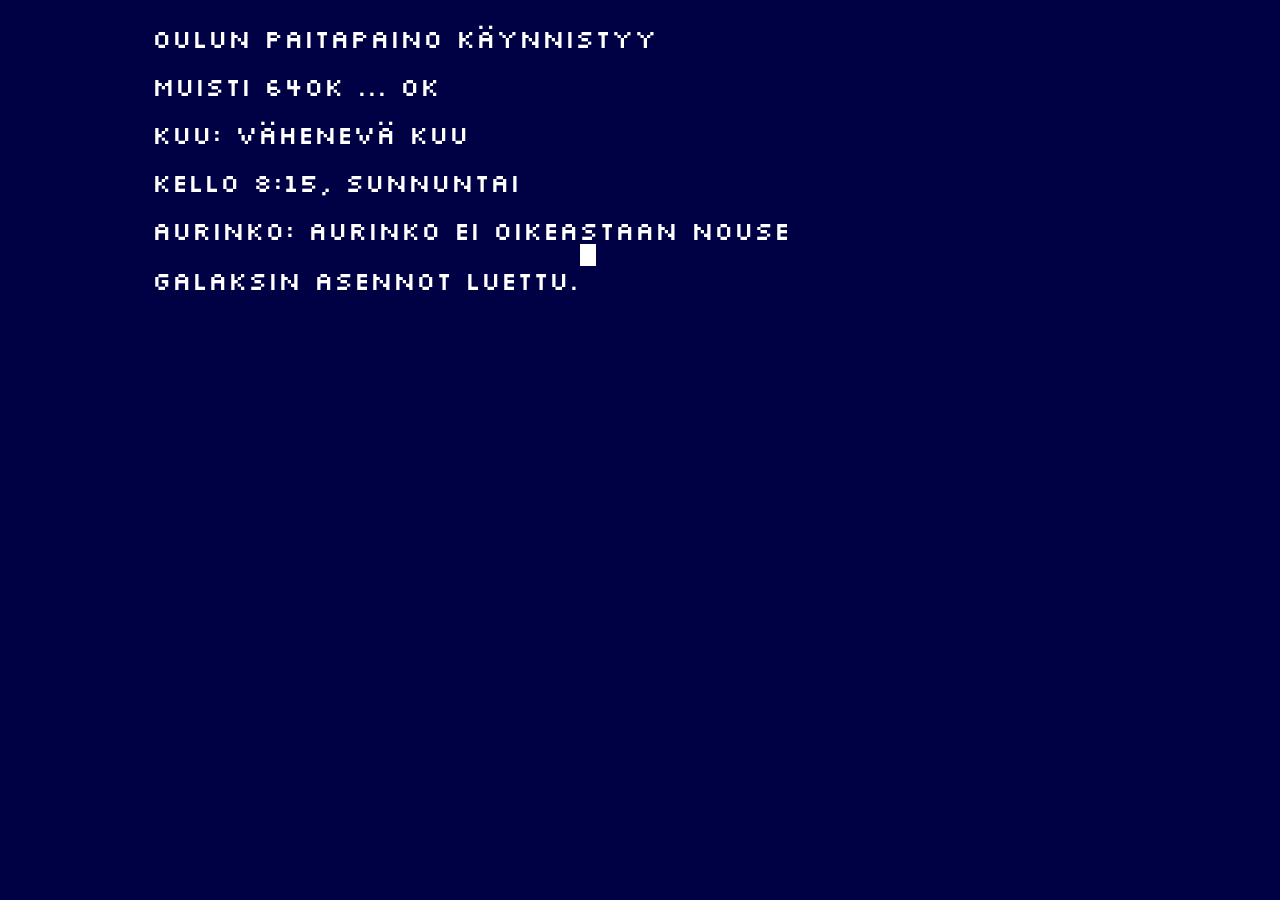
==== index.html @ e2deefb8 "initial" ====
<!doctype html>
<html lang="fi">
<head>
<meta charset="utf-8">
<meta name="viewport" content="width=device-width, initial-scale=1, viewport-fit=cover">
<script>document.documentElement.className += ' js game';</script>
<title>oulunpaitapaino.fi - Painopalvelua jo vuodesta 1992</title>
<meta name="description" content="Oulun Paitapaino painaa t-paitoihin, lippalakkeihin ja muihin tekstiileihin Pikisaaressa. Painopalvelua jo vuodesta 1992. Tule käymään, soita tai jätä lappu oveen.">
<meta name="keywords" content="oulun paitapaino tekstiilipaino t-paita">
<link rel="canonical" href="https://oulunpaitapaino.fi/">
<meta name="geo.position" content="65.0190053;25.4528008">
<meta name="geo.placename" content="Oulu">
<meta name="icbm" content="65.0190053,25.4528008">
<meta property="og:title" content="oulunpaitapaino.fi - Painopalvelua jo vuodesta 1992">
<meta property="og:description" content="On synkkä ja myrskyinen yö. Edessäsi on vanha teollisuusalue ja lukittu ovi. Mitä haluat tehdä?">
<meta property="og:type" content="website">
<meta property="og:locale" content="fi_FI">
<meta property="og:url" content="https://oulunpaitapaino.fi/">
<meta property="og:image" content="https://oulunpaitapaino.fi/assets/img/og.jpg">
<meta property="og:image:width" content="1200">
<meta property="og:image:height" content="630">
<meta name="twitter:card" content="summary_large_image">
<meta name="theme-color" content="#0000ff">
<link rel="icon" type="image/png" sizes="16x16" href="assets/img/icon-16x16.png">
<link rel="icon" type="image/png" sizes="32x32" href="assets/img/icon-32x32.png">
<link rel="icon" type="image/png" sizes="96x96" href="assets/img/icon-96x96.png">
<link rel="apple-touch-icon" sizes="152x152" href="assets/img/icon-152x152.png">
<link rel="preload" href="assets/fonts/silkscreen-latin.woff2" as="font" type="font/woff2" crossorigin>
<link rel="stylesheet" href="css/style.css">
<!-- The palette depends on the conditions (moon, light, opening hours...), so these three small scripts run in the head
     and set <html data-paletti> before the first paint. Everything else loads at the end of the body. -->
<script src="js/config.js"></script>
<script src="js/facts.js"></script>
<script src="js/galaksi.js"></script>
<script>try { document.documentElement.setAttribute('data-paletti', Paita.galaksi.paletteNow()); } catch (e) { /* default palette */ }</script>
<!-- PHONE: remove the "telephone" line below if showPhone is false -->
<script type="application/ld+json">
{
  "@context": "https://schema.org",
  "@type": "LocalBusiness",
  "name": "Oulun Paitapaino",
  "url": "https://oulunpaitapaino.fi/",
  "foundingDate": "1992",
  "email": "info@oulunpaitapaino.fi",
  "telephone": "+3584578348307",
  "description": "Painopalvelua jo vuodesta 1992.",
  "image": "https://oulunpaitapaino.fi/assets/img/og.jpg",
  "address": {
    "@type": "PostalAddress",
    "streetAddress": "Pikisaarentie 15",
    "postalCode": "90100",
    "addressLocality": "Oulu",
    "addressCountry": "FI"
  },
  "geo": { "@type": "GeoCoordinates", "latitude": 65.0190053, "longitude": 25.4528008 },
  "openingHoursSpecification": [{
    "@type": "OpeningHoursSpecification",
    "dayOfWeek": ["Tuesday", "Wednesday", "Thursday", "Friday"],
    "opens": "12:00",
    "closes": "18:00"
  }]
}
</script>
</head>
<body>
<!-- recolours the ASCII figure (blue picture) to the active palette; the engine fills in the matrix -->
<svg width="0" height="0" style="position:absolute" aria-hidden="true" focusable="false"><filter id="figf" color-interpolation-filters="sRGB"><feColorMatrix id="figm" type="matrix" values="1 0 0 0 0  0 1 0 0 0  0 0 1 0 0  0 0 0 1 0"/></filter></svg>
<a class="skip" href="#sisalto">Siirry sisältöön</a>

<div id="app">
  <canvas id="fx" aria-hidden="true"></canvas>

  <header class="top">
    <div class="wrap">
      <h1 class="logo"><img src="assets/img/logo.png" width="1024" height="61" alt="Oulun Paitapaino"></h1>
    </div>
  </header>

  <main id="sisalto" tabindex="-1">
    <div class="wrap" id="stage">
      <h2 id="otsikko" tabindex="-1"></h2>
      <div id="beat" class="beat" aria-live="polite"></div>
      <div id="aside" class="aside" hidden></div>
      <noscript>
        <!-- Static version for visitors without JavaScript. The adventure itself lives in tarina.txt. -->
        <h2>Oulun Paitapaino</h2>
        <p>Olet saapunut vanhalle teollisuusalueelle Pikisaareen. Ovi on lukossa ja ikkunassa palaa valo. Sisällä joku, tai jokin, painaa t-paitoja. Tämä sivu vaatii JavaScriptin seikkailuun, mutta asiat löytyvät tästä.</p>
        <p>Oulun Paitapaino painaa t-paitoihin, lippalakkeihin ja muihin tekstiileihin. Painopalvelua jo vuodesta 1992.</p>
        <p>Pikisaarentie 15<br>90100 Oulu</p>
        <p>Tiistaista perjantaihin kello 12:00 - 18:00.</p>
        <p><a href="mailto:info@oulunpaitapaino.fi">info@oulunpaitapaino.fi</a></p>
        <!-- PHONE: remove if showPhone is false -->
        <p><a href="tel:+3584578348307">045 7834 8307</a></p>
        <p><a href="tylsa.html">En jaksa pelata</a></p>
      </noscript>
    </div>
  </main>

  <footer class="foot">
    <p id="ovnote" class="ovnote wrap" hidden><a href="galaksi.html"></a></p>
    <div class="wrap footrow">
      <button type="button" id="prev" class="prev" aria-label="Edellinen ruutu" style="visibility:hidden"><span aria-hidden="true">&lt;</span></button>
      <ul class="footlinks">
        <li><a id="foot-tylsa" href="tylsa.html">En jaksa pelata</a></li>
        <li><a id="foot-tietosuoja" href="tietosuoja.html">Tietosuoja</a></li>
        <li><a id="foot-galaksi" class="gal" href="galaksi.html" aria-label="Galaksin asennot" title="Galaksin asennot">*</a></li>
      </ul>
    </div>
  </footer>

  <div id="boot" hidden aria-hidden="true"></div>
</div>

<!-- The note form lives here while it is not on screen (the engine moves it into the text area) -->
<div id="formhold" hidden>
  <form id="lappu-form" class="note-form" action="api/laheta.php" method="post" novalidate>
    <div class="field" data-q="nimi"><label for="f-nimi">Nimi</label><input id="f-nimi" name="nimi" type="text" placeholder="Nimi" autocomplete="name" required maxlength="100"></div>
    <div class="field" data-q="klaani"><label for="f-klaani">Klaani (valinnainen)</label><input id="f-klaani" name="klaani" type="text" placeholder="Klaani" autocomplete="off" maxlength="100"></div>
    <div class="field" data-q="yhteys"><label for="f-yhteys">Sähkeosoite tai puhelin</label><input id="f-yhteys" name="yhteys" type="text" placeholder="Sähkeosoite tai puhelin" autocomplete="off" required maxlength="150"></div>
    <div class="field" data-q="viesti"><label for="f-viesti">Viesti</label><textarea id="f-viesti" name="viesti" placeholder="Viesti" required maxlength="5000" rows="3"></textarea></div>
    <div class="hp" aria-hidden="true"><label for="f-www">Älä täytä tätä</label><input id="f-www" name="www" type="text" tabindex="-1" autocomplete="off"></div>
    <input type="hidden" name="kesto" value="">
    <button type="button" id="ask-next" class="btn">JATKA</button>
    <button type="submit" id="ask-send" class="btn" hidden>JÄTÄ VIESTI</button>
    <button type="button" id="ask-cancel" class="skipq">Ei sittenkään</button>
    <p class="formstatus" role="status" aria-live="polite" hidden></p>
    <p class="privacy"><a id="privacy-link" href="tietosuoja.html">Tietosuoja: minne lappu menee</a></p>
  </form>
</div>

<script src="js/tarina.js"></script>
<script src="js/fx.js"></script>
<script src="js/game.js"></script>
</body>
</html>
---- css/style.css ----
/* Oulun Paitapaino - same look as the original: blue, white Silkscreen, yellow headings, cyan links. */
@font-face {
  font-family: 'Silkscreen';
  font-style: normal;
  font-weight: 400;
  font-display: swap;
  src: url(../assets/fonts/silkscreen-latin-ext.woff2) format('woff2');
  unicode-range: U+0100-02BA, U+02BD-02C5, U+02C7-02CC, U+02CE-02D7, U+02DD-02FF, U+0304, U+0308, U+0329, U+1D00-1DBF, U+1E00-1E9F, U+1EF2-1EFF, U+2020, U+20A0-20AB, U+20AD-20C4, U+2113, U+2C60-2C7F, U+A720-A7FF;
}
@font-face {
  font-family: 'Silkscreen';
  font-style: normal;
  font-weight: 400;
  font-display: swap;
  src: url(../assets/fonts/silkscreen-latin.woff2) format('woff2');
  unicode-range: U+0000-00FF, U+0131, U+0152-0153, U+02BB-02BC, U+02C6, U+02DA, U+02DC, U+0304, U+0308, U+0329, U+2000-206F, U+20AC, U+2122, U+2191, U+2193, U+2212, U+2215, U+FEFF, U+FFFD;
}

/* ======================================================================================================
   PALETTES. The engine (js/galaksi.js: palette()) picks ONE of these from the conditions and sets
   <html data-paletti="name"> before the first paint. The first block (:root) is the DEFAULT, the brand:
   blue background, white text, yellow headings, cyan links, red-on-white card. Most visitors see it most of the time.
   Same style everywhere: flat, fully saturated colours, hard edges. Only the values below change.
   Roles: --bg background, --fg text, --head headings and jokes, --link links, --card-bg/--card-fg the hours card,
   --shadow card shadow, --eye eyes of the figure, --sun lightning and sun in the weather layer,
   --logo-filter makes the black logo PNG readable (none or invert(1)), --fig-filter recolours the ASCII figure
   (the engine builds #figf from --bg and --fg), and the "mood" numbers: --cps typing speed (characters/second),
   --blink cursor blink period, --lamp period of the flickering address sign, --eye-dur period of the figure's
   eyes, --rain rain density multiplier, --wind sideways drift of rain (columns per step), --bolt lightning chance multiplier.
   To remove the palettes: delete everything but the :root block.  Contrast ratios are listed in docs/OHJE-TEKSTIT.md.
   ====================================================================================================== */
:root, [data-paletti="oletus"] {
  --bg: #0000ff; --fg: #ffffff; --head: #ffff00; --link: #00ffff;
  --card-bg: #ffffff; --card-fg: #ff0000; --shadow: #000000; --eye: #ff0000; --sun: #ffff00;
  --logo-filter: none; --fig-filter: none;
  --cps: 105; --blink: .8s; --lamp: 7s; --eye-dur: 5s; --rain: 1; --wind: 0; --bolt: 1;
}
/* overexposed: midsummer no-night, or a very high sun. Light, steady, nothing stormy */
[data-paletti="ylivalotus"] {
  --bg: #ffffff; --fg: #0000aa; --head: #aa0000; --link: #aa00aa;
  --card-bg: #0000aa; --card-fg: #ffffff; --shadow: #000000; --eye: #aa0000; --sun: #aa5500;
  --logo-filter: none; --fig-filter: url(#figf);
  --cps: 140; --blink: .5s; --lamp: 16s; --eye-dur: 3s; --rain: 0; --wind: 0; --bolt: 0;
}
/* full moon, dark: black, white and pale. Slow and clear */
[data-paletti="kuutamo"] {
  --bg: #000000; --fg: #ffffff; --head: #ffff55; --link: #55ffff;
  --card-bg: #ffffff; --card-fg: #aa0000; --shadow: #555555; --eye: #ff5555; --sun: #ffff55;
  --logo-filter: invert(1); --fig-filter: url(#figf);
  --cps: 80; --blink: 1.2s; --lamp: 11s; --eye-dur: 7s; --rain: .6; --wind: 0; --bolt: .3;
}
/* deep winter dark (kaamos): dark navy, default accents. Slow, drifting snow, the lamp is bad */
[data-paletti="kaamos"] {
  --bg: #000044; --fg: #ffffff; --head: #ffff00; --link: #00ffff;
  --card-bg: #ffffff; --card-fg: #ff0000; --shadow: #000000; --eye: #ff0000; --sun: #ffff00;
  --logo-filter: invert(1); --fig-filter: url(#figf);
  --cps: 70; --blink: 1.4s; --lamp: 4s; --eye-dur: 9s; --rain: 1.4; --wind: 1; --bolt: 0;
}
/* the shop is open right now: the default with the yellow turned up (links, card) */
[data-paletti="valaistu"] {
  --bg: #0000ff; --fg: #ffffff; --head: #ffff00; --link: #ffff00;
  --card-bg: #ffff00; --card-fg: #aa0000; --shadow: #000000; --eye: #ff0000; --sun: #ffff00;
  --logo-filter: none; --fig-filter: none;
  --cps: 120; --blink: .7s; --lamp: 14s; --eye-dur: 5s; --rain: .8; --wind: 0; --bolt: .5;
}
/* rare, seeded (a few visits in a hundred): magenta and green. Odd, fast, restless */
[data-paletti="outo"] {
  --bg: #aa00aa; --fg: #ffffff; --head: #55ff55; --link: #ffff55;
  --card-bg: #55ff55; --card-fg: #aa00aa; --shadow: #000000; --eye: #ffff55; --sun: #ffff55;
  --logo-filter: invert(1); --fig-filter: url(#figf);
  --cps: 90; --blink: .3s; --lamp: 2.5s; --eye-dur: 1.5s; --rain: 1.6; --wind: -1; --bolt: 2;
}

*, *::before, *::after { box-sizing: border-box; }

html { -webkit-text-size-adjust: 100%; }

body {
  margin: 0;
  background: var(--bg);
  color: var(--fg);
  font-family: 'Silkscreen', 'Courier New', monospace;
  font-weight: 400;
  font-size: 1.625rem;
  line-height: 1.15;
  text-transform: uppercase;
}

[hidden] { display: none !important; }
h1, h2, p, ul, figure, blockquote { margin: 0; }
h2, h1 { font-weight: 400; }

.wrap { width: 100%; max-width: 976px; margin: 0 auto; padding: 0 16px; }

/* ---------- skip link ---------- */
.skip {
  position: absolute; left: 8px; top: -100px; z-index: 10;
  background: var(--head); color: var(--bg);
  padding: 12px 16px; text-decoration: none; font-size: 18px;
}
.skip:focus { top: 8px; }


/* ---------- the game: exactly one screen, never scrolls ---------- */
html.game, html.game body { height: 100%; overflow: hidden; }
.game #app {
  position: fixed; left: 0; right: 0; top: 0;
  height: 100%;            /* fallback */
  height: 100vh;           /* fallback for browsers without dvh; the engine also sets an exact pixel height */
  display: flex; flex-direction: column; overflow: hidden;
}
@supports (height: 100dvh) { .game #app { height: 100dvh; } }
#fx { position: absolute; left: 0; top: 0; z-index: 0; pointer-events: none; }
#app > header, #app > main, #app > footer { position: relative; z-index: 1; }
#app.ready { animation: none; }

.top { flex: none; padding: 10px 0 2px; }
.logo { margin: 0; }
.logo img {
  -webkit-filter: var(--logo-filter); filter: var(--logo-filter);
  display: block; width: 100%; max-width: 520px; height: auto; margin: 0 auto;
  animation: drop .6s steps(5) both;
}
@keyframes drop { from { opacity: 0; transform: translateY(-40px); } to { opacity: 1; transform: none; } }

main { flex: 1 1 0; min-height: 0; display: flex; flex-direction: column; }
main:focus { outline: none; }
#stage { flex: 1 1 0; min-height: 0; display: flex; flex-direction: column; position: relative; padding-top: 10px; padding-bottom: 6px; }

h2 {
  flex: none; color: var(--head); font-size: 2.5rem; line-height: 1.15;
  margin: 0 0 .45em; overflow-wrap: anywhere;
}
h2:focus { outline: none; }
.us { animation: blink calc(var(--blink) * 1.4) steps(1) infinite; }
@keyframes blink { 50% { opacity: 0; } }

.beat { flex: 1 1 0; min-height: 0; overflow: hidden; display: flex; flex-direction: column; position: relative; overflow-wrap: anywhere; }
.beat > * { flex: none; }
.beat.scrolly { overflow-y: auto; }
p { margin: 0 0 1.15em; }
.beat p.t { margin-bottom: 1.05em; }
.beat.t1 p, .beat.t1 .choices li { margin-bottom: .6em; }
.beat.t2 p, .beat.t2 .choices li { margin-bottom: .28em; }
.beat.hold .choices, .beat.hold .more { visibility: hidden; }

/* typing: the not-yet-typed text is laid out but invisible, so nothing jumps */
.gh { visibility: hidden; }
.cursor { display: inline-block; width: 0; height: 1em; position: relative; overflow: visible; vertical-align: baseline; }
.cursor::before { content: ''; position: absolute; left: 1px; top: -.8em; width: .6em; height: .85em; background: var(--fg); animation: blink var(--blink) steps(1) infinite; }
.typing .asidebtn { visibility: hidden; }

/* "> JATKA" prompt */
.more {
  align-self: flex-start; margin: auto 0 0; padding: 4px 8px 4px 0; min-height: 36px;
  background: transparent; border: 0; color: var(--fg); font: inherit; cursor: pointer;
  animation: blink calc(var(--blink) * 1.25) steps(1) infinite;
}
.more.dl { animation: none; cursor: default; }
.more:focus-visible { outline: 3px solid var(--head); outline-offset: 2px; }
.more[hidden] { display: none; }

/* links */
a { color: var(--link); text-decoration: underline; }
a:hover { color: var(--fg); }
a:focus-visible, button:focus-visible, input:focus-visible, textarea:focus-visible {
  outline: 3px solid var(--head); outline-offset: 3px;
}

/* choices: "> " prefix */
.choices { list-style: none; padding: 0; margin: 0; overflow-wrap: anywhere; }
.choices li { position: relative; padding-left: 1.1em; margin-bottom: 1.15em; animation: appear 1ms steps(1) both; }
.choices li:last-child { margin-bottom: 0; }
.choices li::before { content: ">"; position: absolute; left: 0; color: var(--fg); }
.choices li:hover::before, .choices li:focus-within::before { animation: blink .6s steps(1) infinite; }
@keyframes appear { from { opacity: 0; } to { opacity: 1; } }

/* asides (tap-to-reveal jokes): a panel over the bottom of the text, so the layout never changes */
.asidebtn {
  position: relative; vertical-align: middle;
  min-width: 44px; min-height: 44px; margin: -14px -4px -14px 2px;
  padding: 0; background: transparent; border: 0; cursor: pointer;
  color: var(--head); font: inherit; line-height: 1;
}
.asidebtn span {
  display: inline-flex; align-items: center; justify-content: center;
  width: 1.3em; height: 1.3em; border: 1px solid var(--head); font-size: .75em;
}
.asidebtn:hover span, .asidebtn[aria-expanded="true"] span { background: var(--head); color: var(--bg); }
#aside {
  position: absolute; left: 16px; right: 16px; bottom: 6px; z-index: 5; max-height: 80%; overflow: hidden;
  padding: .3em .3em .3em .8em; border-left: 4px solid var(--head); background: var(--bg); color: var(--head);
  overflow-wrap: anywhere;
}
#aside[hidden] { display: none; }

/* sign (address) */
.sign { align-self: flex-start; border: 1px solid var(--fg); padding: .6em .9em; margin: 0 0 1.15em; overflow-wrap: anywhere; animation: lamp var(--lamp) steps(1) infinite; }
@keyframes lamp {
  0%, 100% { opacity: 1; } 2% { opacity: 0; } 3% { opacity: 1; } 4% { opacity: 0; } 4.6% { opacity: 1; }
}

/* ---------- figure: revealed line by line, red eyes ---------- */
.fig { flex: 1 1 0; min-height: 120px; display: flex; justify-content: center; align-items: center; overflow: hidden; }
.figwrap { position: relative; width: 60%; height: 100%; }
.figwrap img { display: block; width: 100%; height: 100%; -webkit-filter: var(--fig-filter); filter: var(--fig-filter); }
.figwrap.rev img { -webkit-clip-path: inset(0 0 100% 0); clip-path: inset(0 0 100% 0); animation: figrev 2.4s steps(30) forwards; }
@keyframes figrev { from { -webkit-clip-path: inset(0 0 100% 0); clip-path: inset(0 0 100% 0); } to { -webkit-clip-path: inset(0 0 0 0); clip-path: inset(0 0 0 0); } }
.eye { position: absolute; top: 26.4%; width: 1.6%; height: .75%; background: var(--eye); }
.eye.e1 { left: 48%; }
.eye.e2 { left: 55.2%; }
.figwrap.rev .eye { visibility: hidden; }
.figwrap.moon-mid .eye { animation: eyeblink var(--eye-dur) steps(1) infinite; }
.figwrap.moon-full .eye { transform: scale(1.5, 2.2); animation: eyepulse calc(var(--eye-dur) * .24) steps(1) infinite; }
.figwrap.moon-new .eye { animation: eyedim calc(var(--eye-dur) * 1.4) steps(1) infinite; }
@keyframes eyeblink { 0%, 92% { opacity: 1; transform: scale(1); } 93%, 96% { opacity: 0; } 97% { opacity: 1; transform: scale(1.8, 2.4); } 100% { transform: scale(1); } }
@keyframes eyepulse { 0%, 100% { transform: scale(1.5, 2.2); } 50% { transform: scale(2.2, 3); } }
@keyframes eyedim { 0%, 40% { opacity: 1; } 41%, 62% { opacity: 0; } 63%, 100% { opacity: 1; } }

/* ---------- opening hours card ---------- */
.card {
  align-self: stretch; background: var(--card-bg); color: var(--card-fg); text-align: center;
  font-size: 36px; box-shadow: 10px 10px 0 0 var(--shadow);
  margin: 6px 14px 20px 6px; padding: 16px 12px 4px;
}
.card p { margin: 0 0 .8em; }
.card .status { font-size: .55em; line-height: 1.3; }
.stamp .card { animation: stamp .5s steps(5) both; }
@keyframes stamp { from { transform: scale(1.6); opacity: 0; } 40% { opacity: 1; transform: scale(1.25); } to { transform: none; opacity: 1; } }

/* ---------- form: one question per screen ---------- */
.note-form { margin: 0; }
.field { margin-bottom: 12px; }
label { position: absolute; width: 1px; height: 1px; overflow: hidden; clip: rect(0 0 0 0); white-space: nowrap; }
input[type="text"], textarea {
  display: block; width: 100%; height: 48px; margin: 0; padding: 0 19px;
  background: transparent; color: var(--fg); border: 1px solid var(--fg); border-radius: 0;
  font: inherit; font-size: 1.625rem; text-transform: uppercase; -webkit-appearance: none; appearance: none;
}
textarea { height: 96px; padding-top: 12px; resize: none; line-height: 1.15; }
input::placeholder, textarea::placeholder { color: var(--fg); opacity: 1; }
input:hover, textarea:hover { background: var(--bg); }
input:focus, textarea:focus { border-color: var(--link); }
input.bad, textarea.bad { border-color: var(--head); }
.hp { position: absolute; left: -9999px; width: 1px; height: 1px; overflow: hidden; }
.btn {
  display: block; width: 100%; height: 48px; padding: 0; cursor: pointer;
  background: transparent; color: var(--fg); border: 1px solid var(--fg); border-radius: 0;
  font: inherit; font-size: 1.625rem; text-transform: uppercase;
}
.btn:hover, .btn:active { background: var(--link); color: var(--bg); }
.btn[disabled] { opacity: .6; cursor: wait; }
.btn[hidden] { display: none; }
.formstatus {
  margin: 12px 0 0; padding: .1em 0 .1em .8em;
  border-left: 4px solid var(--head); color: var(--head); font-size: 1.25rem; line-height: 1.3;
}
.formstatus[hidden] { display: none; }
.note-form.last .privacy { display: block; }
.skipq { display: inline-flex; align-items: center; min-height: 44px; margin: 6px 0 0; padding: 0; background: transparent; border: 0; color: var(--link); font: inherit; font-size: 14px; text-decoration: underline; cursor: pointer; }
.privacy { display: none; font-size: 14px; margin: 8px 0 0; }

/* ---------- map ---------- */
.mapscreen { flex: 1 1 0; min-height: 150px; display: flex; flex-direction: column; }
.mapscreen > * { flex: none; }
.mapaddr { margin: 0 0 .4em; }
.maproute { margin: 0 0 .7em; }
.mapbox { flex: 1 1 0 !important; min-height: 60px; position: relative; border: 1px solid var(--fg); overflow: hidden; }
.mapfog { position: absolute; left: 0; top: 0; right: 0; bottom: 0; margin: 0; padding: 12px; display: flex; align-items: center; justify-content: center; text-align: center; color: var(--head); }
iframe.map { position: absolute; left: 0; top: 0; width: 100%; height: 100%; border: 0; background: var(--bg); }
.mapbox.ready .mapfog { display: none; }
.mapbox.ready::after { content: ''; position: absolute; left: 0; right: 0; top: 0; height: 2px; background: var(--fg); pointer-events: none; animation: scan 5s steps(30) infinite; }
@keyframes scan { from { top: 0; } to { top: 100%; } }

/* ---------- a surprise ---------- */
.catrow { height: 1.6em; position: relative; margin-bottom: .6em; overflow: hidden; }
.cat { position: absolute; left: 0; top: 0; white-space: nowrap; }
.catwalk .cat { animation: catwalk 7s steps(34) forwards; }
@keyframes catwalk { from { left: -8em; } to { left: 100%; } }

/* ---------- screen wipe between scenes (stepped) ---------- */
#stage.wipe { animation: wipe .32s steps(8) both; }
@keyframes wipe { from { -webkit-clip-path: inset(0 0 100% 0); clip-path: inset(0 0 100% 0); } to { -webkit-clip-path: inset(0 0 0 0); clip-path: inset(0 0 0 0); } }

/* ---------- boot ---------- */
#boot { position: fixed; left: 0; top: 0; right: 0; bottom: 0; z-index: 20; background: var(--bg); padding: 24px 16px; }
#boot[hidden] { display: none; }
#boot .bl { margin: 0 0 .7em; max-width: 976px; margin-left: auto; margin-right: auto; }
#boot .cursor::before { top: -.8em; }

/* ---------- footer row: small, always reachable ---------- */
.foot { flex: none; padding: 0 0 4px; padding-bottom: calc(4px + env(safe-area-inset-bottom, 0px)); font-size: 14px; }
.ovnote { margin: 0 auto; font-size: 12px; line-height: 1.3; white-space: nowrap; overflow: hidden; text-overflow: ellipsis; }
.ovnote[hidden] { display: none; }
.ovnote a { color: var(--head); text-decoration: none; }
.footrow { display: flex; align-items: center; min-height: 36px; }
.footlinks { list-style: none; padding: 0; margin: 0 0 0 auto; display: flex; align-items: center; }
.footlinks li { margin-left: 18px; }
.footlinks a { display: inline-flex; align-items: center; min-height: 36px; }
.footlinks .gal { text-decoration: none; padding: 0 4px; }
.prev { width: 36px; height: 36px; padding: 0; background: transparent; border: 0; color: var(--fg); font: inherit; font-size: 18px; cursor: pointer; }
.prev:disabled { cursor: default; }

/* on-screen keyboard: give the question all the room */
.kbd .top, .kbd #otsikko, .kbd .foot { display: none; }
.kbd #beat { overflow-y: auto; }

/* no JavaScript: a normal page */
html:not(.js) #app { position: static; height: auto; display: block; }
html:not(.js) .foot { display: none; }
html:not(.js) #formhold, html:not(.js) #fx { display: none; }
.panicbox { padding-top: 24px; overflow-y: auto; -webkit-overflow-scrolling: touch; }

/* ---------- plain pages (tylsa, tietosuoja, 404) ---------- */
.plain h1.page {
  color: var(--head); font-size: 2.5rem; line-height: 1.15; margin: 0 0 20px; overflow-wrap: anywhere;
}
.plain .scene { display: block; padding: 24px 0 40px; }
.plain .top { min-height: 240px; display: flex; align-items: center; }
.plain .top .wrap { width: 100%; }
.plain .logo img { max-width: 944px; }
.plain .skip + * {}
.plain h2 { font-size: 1.625rem; margin: 1.6em 0 .5em; }
.plain dl { margin: 0 0 1.15em; }
.plain dt { color: var(--head); margin-top: 1em; }
.plain dd { margin: .2em 0 0; overflow-wrap: anywhere; }
.draft {
  border: 1px solid var(--fg); padding: .6em .9em; margin-bottom: 1.4em; color: var(--head);
}
.plain ul.plainlist { padding-left: 1.2em; margin: 0 0 1.15em; }
.plain ul.plainlist li { margin-bottom: .5em; overflow-wrap: anywhere; }


/* ---------- tablet / phone ---------- */
@media (max-width: 975px) {
  h2, .plain h1.page { font-size: 2rem; }
  .plain .top { min-height: 180px; }
}
@media (max-width: 575px) {
  body { font-size: 1.1875rem; line-height: 1.3; }
  h2, .plain h1.page { font-size: 1.75rem; line-height: 1.2; }
  .plain h2 { font-size: 1.1875rem; }
  .plain .top { min-height: 96px; }
  .plain .scene { padding: 20px 0 40px; }
  .card { font-size: 24px; margin-right: 16px; padding: 12px 8px 2px; box-shadow: 8px 8px 0 0 var(--shadow); }
  input[type="text"], textarea, .btn { font-size: 1.1875rem; padding-left: 14px; padding-right: 14px; }
  .btn { padding: 0; }
  .formstatus { font-size: 1rem; }
  .asidebtn span { font-size: .8em; }
  .foot { font-size: 12px; }
  .footlinks li { margin-left: 12px; }
}
@media (max-height: 520px) {
  .top { padding-top: 4px; }
  .logo img { max-width: 300px; }
}
@media (min-width: 700px) {
  .logo img { max-width: 560px; }
}

/* palette change during a visit: stepped, never smooth */
.palanim, .palanim * { transition: color .3s steps(3), background-color .3s steps(3), border-color .3s steps(3) !important; }

/* forced colours / high contrast: drop the decoration, let the system colours rule */
@media (forced-colors: active) {
  #fx { display: none; }
  .eye { forced-color-adjust: none; background: Highlight; }
  .card { border: 2px solid CanvasText; }
  .cursor::before { background: CanvasText; }
}
@media (prefers-contrast: more) { #fx { display: none; } }

/* ---------- reduced motion: no typing (engine), no rain (engine), no blinking, no flashing ---------- */
@media (prefers-reduced-motion: reduce) {
  *, *::before, *::after { animation: none !important; transition: none !important; scroll-behavior: auto !important; }
  .figwrap.rev img { -webkit-clip-path: none; clip-path: none; }
  #fx { display: none; }
}

/* keep the phone number on one line */
[data-config="phone"] { white-space: nowrap; }

/* galaksi.html (testing tool) */
.tool .scene { display: block; padding: 20px 0 40px; }
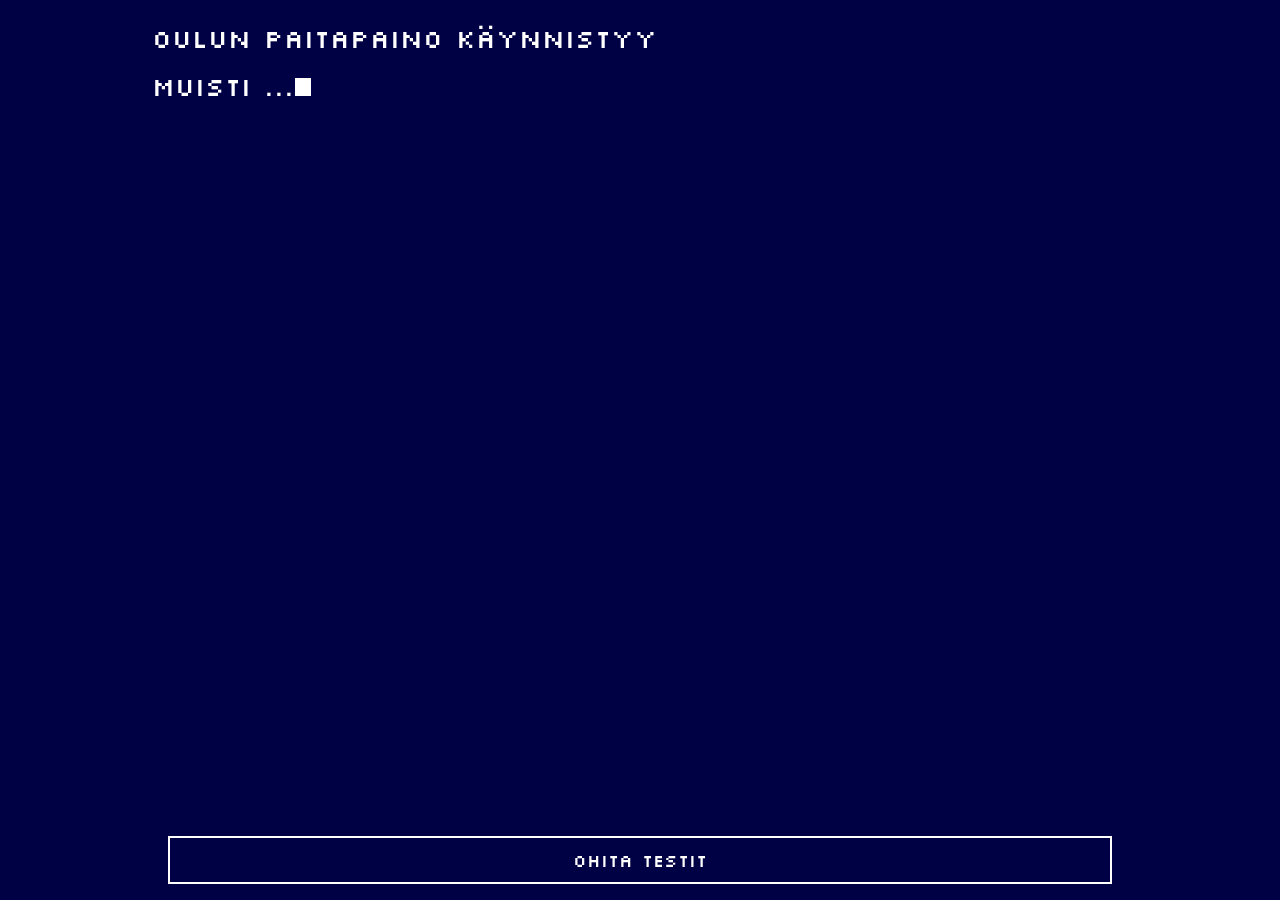
==== commit 77c47ee9: "WIP: v3 in progress (hub picture, characters, dialogue, dice, palettes) Work in progress snapshot; c" ====
--- a/index.html
+++ b/index.html
@@ -27,8 +27,9 @@
 <link rel="apple-touch-icon" sizes="152x152" href="assets/img/icon-152x152.png">
 <link rel="preload" href="assets/fonts/silkscreen-latin.woff2" as="font" type="font/woff2" crossorigin>
 <link rel="stylesheet" href="css/style.css">
-<!-- The palette depends on the conditions (moon, light, opening hours...), so these three small scripts run in the head
+<!-- The palette depends on the conditions (moon, light, opening hours...), so these small scripts run in the head
      and set <html data-paletti> before the first paint. Everything else loads at the end of the body. -->
+<script>window.PAITA_OV = 1;</script>
 <script src="js/config.js"></script>
 <script src="js/facts.js"></script>
 <script src="js/galaksi.js"></script>
@@ -52,6 +53,7 @@
     "addressLocality": "Oulu",
     "addressCountry": "FI"
   },
+  "sameAs": ["https://www.instagram.com/oulunpaitapaino/"],
   "geo": { "@type": "GeoCoordinates", "latitude": 65.0190053, "longitude": 25.4528008 },
   "openingHoursSpecification": [{
     "@type": "OpeningHoursSpecification",
@@ -63,7 +65,7 @@
 </script>
 </head>
 <body>
-<!-- recolours the ASCII figure (blue picture) to the active palette; the engine fills in the matrix -->
+<!-- recolours the ASCII pictures (blue picture) to the active palette; the engine fills in the matrix -->
 <svg width="0" height="0" style="position:absolute" aria-hidden="true" focusable="false"><filter id="figf" color-interpolation-filters="sRGB"><feColorMatrix id="figm" type="matrix" values="1 0 0 0 0  0 1 0 0 0  0 0 1 0 0  0 0 0 1 0"/></filter></svg>
 <a class="skip" href="#sisalto">Siirry sisältöön</a>
 
@@ -72,7 +74,7 @@
 
   <header class="top">
     <div class="wrap">
-      <h1 class="logo"><img src="assets/img/logo.png" width="1024" height="61" alt="Oulun Paitapaino"></h1>
+      <h1 class="logo"><div class="logowrap"><a class="logolink" href="#alku" data-go="alku" aria-label="Oulun Paitapaino – alkuun"><img src="assets/img/logo.png" width="1024" height="61" alt="Oulun Paitapaino"></a><button type="button" class="lo-xbtn" aria-label="Laatikko"></button></div></h1>
     </div>
   </header>
 
@@ -91,13 +93,17 @@
         <p><a href="mailto:info@oulunpaitapaino.fi">info@oulunpaitapaino.fi</a></p>
         <!-- PHONE: remove if showPhone is false -->
         <p><a href="tel:+3584578348307">045 7834 8307</a></p>
+        <p><a href="https://www.instagram.com/oulunpaitapaino/">Instagram: oulunpaitapaino</a></p>
+        <p>Samassa tilassa toimii kahvila: <a href="https://industrial.strength.coffee/">industrial.strength.coffee</a></p>
         <p><a href="tylsa.html">En jaksa pelata</a></p>
+        <p><a href="tietosuoja.html">Tietosuoja</a></p>
       </noscript>
     </div>
   </main>
 
   <footer class="foot">
     <p id="ovnote" class="ovnote wrap" hidden><a href="galaksi.html"></a></p>
+    <div id="hud" class="hud wrap" hidden><span id="hud-jarki"></span><span id="hud-inv" class="hudinv"><span class="hudi" id="hud-lauta" hidden></span><span class="hudi" id="hud-kyna" hidden></span></span><span id="hud-loput"></span></div>
     <div class="wrap footrow">
       <button type="button" id="prev" class="prev" aria-label="Edellinen ruutu" style="visibility:hidden"><span aria-hidden="true">&lt;</span></button>
       <ul class="footlinks">
@@ -108,7 +114,7 @@
     </div>
   </footer>
 
-  <div id="boot" hidden aria-hidden="true"></div>
+  <div id="boot" hidden></div>
 </div>
 
 <!-- The note form lives here while it is not on screen (the engine moves it into the text area) -->
@@ -130,6 +136,7 @@
 
 <script src="js/tarina.js"></script>
 <script src="js/fx.js"></script>
+<script src="js/logo.js"></script>
 <script src="js/game.js"></script>
 </body>
 </html>
--- a/css/style.css
+++ b/css/style.css
@@ -63,6 +63,27 @@
   --logo-filter: none; --fig-filter: none;
   --cps: 120; --blink: .7s; --lamp: 14s; --eye-dur: 5s; --rain: .8; --wind: 0; --bolt: .5;
 }
+/* dusk: sun near the horizon. Violet, orange heading */
+[data-paletti="hamara"] {
+  --bg: #550088; --fg: #ffffff; --head: #ffaa00; --link: #55ffff;
+  --card-bg: #ffaa00; --card-fg: #550088; --shadow: #000000; --eye: #ff5555; --sun: #ffaa00;
+  --logo-filter: invert(1); --fig-filter: url(#figf);
+  --cps: 95; --blink: .9s; --lamp: 8s; --eye-dur: 6s; --rain: 1; --wind: 1; --bolt: .6;
+}
+/* plain daylight: light cyan, dark blue text */
+[data-paletti="paiva"] {
+  --bg: #55ffff; --fg: #00007a; --head: #aa0000; --link: #0000aa;
+  --card-bg: #00007a; --card-fg: #55ffff; --shadow: #000000; --eye: #aa0000; --sun: #aa5500;
+  --logo-filter: none; --fig-filter: url(#figf);
+  --cps: 125; --blink: .6s; --lamp: 14s; --eye-dur: 4s; --rain: .5; --wind: 0; --bolt: 0;
+}
+/* the dark days around the end of October and Friday the 13th: black, orange, green */
+[data-paletti="halloween"] {
+  --bg: #000000; --fg: #ff8800; --head: #55ff55; --link: #ffffff;
+  --card-bg: #ff8800; --card-fg: #000000; --shadow: #553300; --eye: #55ff55; --sun: #ff8800;
+  --logo-filter: invert(1); --fig-filter: url(#figf);
+  --cps: 85; --blink: 1s; --lamp: 3s; --eye-dur: 3s; --rain: 1; --wind: -1; --bolt: .8;
+}
 /* rare, seeded (a few visits in a hundred): magenta and green. Odd, fast, restless */
 [data-paletti="outo"] {
   --bg: #aa00aa; --fg: #ffffff; --head: #55ff55; --link: #ffff55;
@@ -114,18 +135,30 @@
 #app > header, #app > main, #app > footer { position: relative; z-index: 1; }
 #app.ready { animation: none; }
 
-.top { flex: none; padding: 10px 0 2px; }
+.top { flex: none; padding: 6px 0 2px; }
 .logo { margin: 0; }
 .logo img {
   -webkit-filter: var(--logo-filter); filter: var(--logo-filter);
   display: block; width: 100%; max-width: 520px; height: auto; margin: 0 auto;
   animation: drop .6s steps(5) both;
 }
+.logowrap { position: relative; width: 100%; max-width: 520px; margin: 0 auto; }
+.logowrap img { max-width: none; }
+.logolink { display: block; position: relative; }
+/* tap target of at least 44px high even when the logo is drawn small (extends beyond the logo, no layout change) */
+.logolink::after { content: ''; position: absolute; left: 0; right: 0; top: 50%; height: 44px; margin-top: -22px; }
+.lo-xbtn { position: absolute; left: 92.6%; width: 7.4%; min-width: 32px; top: 50%; height: 100%; min-height: 32px; margin: 0; padding: 0; transform: translateY(-50%); background: transparent; border: 0; cursor: default; z-index: 2; opacity: 0; }
+.lo-xbtn:focus-visible { opacity: 1; outline: 3px solid var(--head); }
+.lo { position: absolute; pointer-events: none; background: var(--bg); z-index: 1; overflow: hidden; }
+.lo-i { position: absolute; left: 0; top: 0; width: 100%; height: 100%; background-image: url(../assets/img/logo.png); background-repeat: no-repeat; -webkit-filter: var(--logo-filter); filter: var(--logo-filter); }
+.lo-bar { position: absolute; left: 6%; right: 6%; top: 46%; height: 8%; }
+.logowrap.flash img { -webkit-filter: invert(1); filter: invert(1); }
+@media (prefers-reduced-motion: reduce) { .lo { display: none; } }
 @keyframes drop { from { opacity: 0; transform: translateY(-40px); } to { opacity: 1; transform: none; } }
 
 main { flex: 1 1 0; min-height: 0; display: flex; flex-direction: column; }
 main:focus { outline: none; }
-#stage { flex: 1 1 0; min-height: 0; display: flex; flex-direction: column; position: relative; padding-top: 10px; padding-bottom: 6px; }
+#stage { flex: 1 1 0; min-height: 0; display: flex; flex-direction: column; position: relative; padding-top: 6px; padding-bottom: 4px; }
 
 h2 {
   flex: none; color: var(--head); font-size: 2.5rem; line-height: 1.15;
@@ -146,8 +179,6 @@
 
 /* typing: the not-yet-typed text is laid out but invisible, so nothing jumps */
 .gh { visibility: hidden; }
-.cursor { display: inline-block; width: 0; height: 1em; position: relative; overflow: visible; vertical-align: baseline; }
-.cursor::before { content: ''; position: absolute; left: 1px; top: -.8em; width: .6em; height: .85em; background: var(--fg); animation: blink var(--blink) steps(1) infinite; }
 .typing .asidebtn { visibility: hidden; }
 
 /* "> JATKA" prompt */
@@ -210,9 +241,9 @@
 .eye.e1 { left: 48%; }
 .eye.e2 { left: 55.2%; }
 .figwrap.rev .eye { visibility: hidden; }
-.figwrap.moon-mid .eye { animation: eyeblink var(--eye-dur) steps(1) infinite; }
-.figwrap.moon-full .eye { transform: scale(1.5, 2.2); animation: eyepulse calc(var(--eye-dur) * .24) steps(1) infinite; }
-.figwrap.moon-new .eye { animation: eyedim calc(var(--eye-dur) * 1.4) steps(1) infinite; }
+.picwrap.moon-mid .eye { animation: eyeblink var(--eye-dur) steps(1) infinite; }
+.picwrap.moon-full .eye { transform: scale(1.5, 2.2); animation: eyepulse calc(var(--eye-dur) * .24) steps(1) infinite; }
+.picwrap.moon-new .eye { animation: eyedim calc(var(--eye-dur) * 1.4) steps(1) infinite; }
 @keyframes eyeblink { 0%, 92% { opacity: 1; transform: scale(1); } 93%, 96% { opacity: 0; } 97% { opacity: 1; transform: scale(1.8, 2.4); } 100% { transform: scale(1); } }
 @keyframes eyepulse { 0%, 100% { transform: scale(1.5, 2.2); } 50% { transform: scale(2.2, 3); } }
 @keyframes eyedim { 0%, 40% { opacity: 1; } 41%, 62% { opacity: 0; } 63%, 100% { opacity: 1; } }
@@ -286,19 +317,18 @@
 #boot { position: fixed; left: 0; top: 0; right: 0; bottom: 0; z-index: 20; background: var(--bg); padding: 24px 16px; }
 #boot[hidden] { display: none; }
 #boot .bl { margin: 0 0 .7em; max-width: 976px; margin-left: auto; margin-right: auto; }
-#boot .cursor::before { top: -.8em; }
 
 /* ---------- footer row: small, always reachable ---------- */
-.foot { flex: none; padding: 0 0 4px; padding-bottom: calc(4px + env(safe-area-inset-bottom, 0px)); font-size: 14px; }
+.foot { flex: none; padding: 0 0 2px; padding-bottom: calc(2px + env(safe-area-inset-bottom, 0px)); font-size: 14px; }
 .ovnote { margin: 0 auto; font-size: 12px; line-height: 1.3; white-space: nowrap; overflow: hidden; text-overflow: ellipsis; }
 .ovnote[hidden] { display: none; }
 .ovnote a { color: var(--head); text-decoration: none; }
-.footrow { display: flex; align-items: center; min-height: 36px; }
+.footrow { display: flex; align-items: center; min-height: 34px; }
 .footlinks { list-style: none; padding: 0; margin: 0 0 0 auto; display: flex; align-items: center; }
 .footlinks li { margin-left: 18px; }
-.footlinks a { display: inline-flex; align-items: center; min-height: 36px; }
+.footlinks a { display: inline-flex; align-items: center; min-height: 34px; }
 .footlinks .gal { text-decoration: none; padding: 0 4px; }
-.prev { width: 36px; height: 36px; padding: 0; background: transparent; border: 0; color: var(--fg); font: inherit; font-size: 18px; cursor: pointer; }
+.prev { width: 36px; height: 34px; padding: 0; background: transparent; border: 0; color: var(--fg); font: inherit; font-size: 18px; cursor: pointer; }
 .prev:disabled { cursor: default; }
 
 /* on-screen keyboard: give the question all the room */
@@ -353,9 +383,11 @@
 @media (max-height: 520px) {
   .top { padding-top: 4px; }
   .logo img { max-width: 300px; }
+  .logowrap { max-width: 300px; }
 }
 @media (min-width: 700px) {
   .logo img { max-width: 560px; }
+  .logowrap { max-width: 560px; }
 }
 
 /* palette change during a visit: stepped, never smooth */
@@ -382,3 +414,163 @@
 
 /* galaksi.html (testing tool) */
 .tool .scene { display: block; padding: 20px 0 40px; }
+
+
+/* ======================================================================================================
+   VERSION 3 additions
+   ====================================================================================================== */
+/* tighter and tighter layouts when something does not fit (the engine picks the lowest level that fits) */
+.beat.t3 { font-size: .88em; line-height: 1.1; }
+.beat.t3 p, .beat.t3 .choices li { margin-bottom: .25em; }
+.beat.t4 { font-size: .74em; line-height: 1.08; }
+.beat.t4 p, .beat.t4 .choices li { margin-bottom: .18em; }
+.beat.t3 .card, .beat.t4 .card { font-size: 1em; padding: 6px 8px 0; margin: 2px 8px 8px 2px; box-shadow: 5px 5px 0 0 var(--shadow); }
+.beat.t3 .card p, .beat.t4 .card p { margin-bottom: .3em; }
+.beat.t3 .sign, .beat.t4 .sign { padding: .25em .5em; margin-bottom: .4em; }
+.beat.t3 .more, .beat.t4 .more { min-height: 28px; padding-top: 0; padding-bottom: 0; }
+.beat.t3 .field, .beat.t4 .field { margin-bottom: 6px; }
+.beat.t3 input[type="text"], .beat.t3 .btn, .beat.t4 input[type="text"], .beat.t4 .btn { height: 36px; font-size: 1em; }
+.beat.t3 textarea, .beat.t4 textarea { height: 64px; font-size: 1em; padding-top: 6px; }
+.beat.t3 .skipq, .beat.t4 .skipq { min-height: 30px; margin-top: 2px; }
+.beat.t3 .formstatus, .beat.t4 .formstatus { margin-top: 6px; font-size: .9em; }
+.beat.t3 .privacy, .beat.t4 .privacy { margin-top: 2px; }
+.beat.t3 .asidebtn, .beat.t4 .asidebtn { min-height: 32px; margin-top: -8px; margin-bottom: -8px; }
+.beat.t3 .pic { --imgmin: 130px; } .beat.t4 .pic { --imgmin: 100px; }
+
+/* spoken lines: yellow with a quote mark */
+p.say { color: var(--head); }
+p.say::before { content: '"'; }
+p.say::after { content: '"'; }
+.choices li.asked a::after { content: ' *'; }
+.choices li.morech a { color: var(--head); }
+
+/* dice */
+p.dice { margin-bottom: 1em; color: var(--head); }
+.beat.t1 p.dice, .beat.t2 p.dice { margin-bottom: .4em; }
+.dice .dn { display: inline-block; min-width: 2ch; padding: 0 .3em; border: 1px solid var(--head); }
+.dice .dn.rolling { color: var(--fg); border-color: var(--fg); }
+
+/* ending banner */
+.ending { align-self: flex-start; border: 2px solid var(--head); padding: .4em .6em; margin: 0 0 .8em; color: var(--head); position: relative; }
+.ending p { margin: 0; }
+.ending .en1 { font-size: 1em; }
+.ending .en2 { font-size: .6em; margin-top: .3em; color: var(--fg); letter-spacing: .08em; }
+.ending .en3 { font-size: .6em; margin-top: .3em; color: var(--fg); line-height: 1.25; }
+.stamp .ending, .beat .ending { animation: stamp .5s steps(5) both; }
+.seal img { display: block; width: 96px; height: 96px; -webkit-filter: var(--fig-filter); filter: var(--fig-filter); }
+.sealtxt { font-size: .6em; letter-spacing: .08em; }
+
+/* HUD: sanity, what you carry, endings found. One thin row above the footer links, never inside the text */
+.hud { display: flex; align-items: center; justify-content: space-between; white-space: nowrap; font-size: 11px; line-height: 14px; height: 16px; overflow: hidden; color: var(--fg); }
+.hud[hidden] { display: none; }
+.hud .hit { animation: hudhit .6s steps(2) 2; }
+@keyframes hudhit { 50% { background: var(--head); color: var(--bg); } }
+.hudinv { display: inline-flex; }
+#hud-jarki, #hud-loput { padding: 0 2px; }
+.kbd .hud { display: none; }
+/* very low sanity: the narrator is slightly unreliable (decoration only): the underscore drifts */
+.low .us { display: inline-block; animation: drift 5s steps(1) infinite; }
+@keyframes drift { 0% { transform: translate(0, 0); } 20% { transform: translate(.4em, -.35em); } 45% { transform: translate(-.2em, .1em); } 70% { transform: translate(.9em, -.2em); } 100% { transform: translate(0, 0); } }
+
+/* ---------- pictures with hotspots ---------- */
+.pic { --imgmin: 170px; --panelh: 0px; flex: 1 1 0; min-height: calc(var(--imgmin) + var(--panelh)); display: flex; flex-direction: column; align-items: center; overflow: hidden; margin: 0 0 4px; }
+.pic.person { --imgmin: 100px; }
+.picwrap { position: relative; flex: none; width: 100px; height: 60px; overflow: hidden; }
+.picimg { display: block; width: 100%; height: 100%; -webkit-filter: var(--fig-filter); filter: var(--fig-filter); }
+.picwrap.fb img { transform-origin: 50% 60%; }
+.picwrap.fb.s1 img { transform: scale(.45); } .picwrap.fb.s2 img { transform: scale(.6); } .picwrap.fb.s3 img { transform: scale(.82); }
+.pic-avaus .stamp { position: absolute; left: 2.5%; top: 2%; margin: 0; font-size: 12px; line-height: 1.2; color: var(--fg); max-width: 60%; }
+.pic-avaus .moon { position: absolute; left: 80%; top: 6%; width: 9%; height: auto; image-rendering: -moz-crisp-edges; image-rendering: pixelated; }
+.pic-avaus .picwrap.port .moon { left: 72%; top: 9%; width: 16%; }
+.stampline { font-size: 12px; line-height: 1.25; margin: 0 0 .5em; color: var(--fg); }
+.lamp { position: absolute; background: var(--bg); opacity: 0; pointer-events: none; animation: lampflick 9s steps(1) infinite; }
+.lamp.bad { animation-duration: 4.5s; }
+@keyframes lampflick { 0%, 90% { opacity: 0; } 91% { opacity: 1; } 93% { opacity: 0; } 95% { opacity: 1; } 96% { opacity: 0; } 100% { opacity: 0; } }
+.bag { position: absolute; left: 0; bottom: 4%; width: 2.2%; height: 2.2%; min-width: 5px; min-height: 5px; background: var(--fg); pointer-events: none; animation: bagblow 12s steps(24) 1 forwards; }
+@keyframes bagblow { 0% { left: -3%; bottom: 4%; } 25% { bottom: 7%; } 50% { bottom: 3%; } 75% { bottom: 8%; } 100% { left: 103%; bottom: 5%; } }
+.pumpkin { position: absolute; left: 3%; bottom: 3%; font-size: 9px; line-height: 1; white-space: pre; color: var(--head); text-align: center; pointer-events: none; animation: candle 3s steps(1) infinite; }
+.pic-hahmo .pumpkin { left: auto; right: 3%; }
+@keyframes candle { 0%, 60% { opacity: 1; } 61%, 66% { opacity: .35; } 67%, 100% { opacity: 1; } }
+.eye { position: absolute; background: var(--eye); }
+.pic-hahmo .picwrap.fb .eye { top: 26.4%; }
+.cast { position: absolute; width: auto; transform: translateX(-50%); -webkit-filter: var(--fig-filter); filter: var(--fig-filter); image-rendering: pixelated; pointer-events: none; visibility: hidden; animation: pop 1ms steps(1) forwards; }
+@keyframes pop { to { visibility: visible; } }
+.spot { position: absolute; margin: 0; padding: 0; background: transparent; border: 2px solid var(--head); opacity: 0; cursor: pointer; z-index: 2; }
+.spot:hover, .spot:focus-visible { opacity: 1; outline: none; background: rgba(255, 255, 255, .12); }
+.pic.reveal .spot:not(.secret) { opacity: 1; animation: spotblink .9s steps(1) 3; }
+@keyframes spotblink { 0%, 100% { opacity: 1; } 50% { opacity: 0; } }
+/* the whole cast of the cut-out is the hotspot; the verb bar is not needed in the portrait close-up */
+
+/* ---------- boot ---------- */
+#boot { overflow: hidden; }
+.bootbox { max-width: 976px; margin: 0 auto; }
+#boot .bl .res { color: var(--head); }
+#boot .stampline { font-size: 14px; margin-top: 1.2em; color: var(--fg); letter-spacing: .1em; }
+.bootskip { position: absolute; left: 16px; right: 16px; bottom: 16px; max-width: 944px; margin: 0 auto; height: 48px; background: transparent; color: var(--fg); border: 2px solid var(--fg); font: inherit; font-size: 1.1rem; cursor: pointer; text-transform: uppercase; }
+.bootskip:hover, .bootskip:focus-visible { background: var(--fg); color: var(--bg); outline: none; }
+
+/* small phones and big zoom: smaller type, no logo, every control still on screen */
+@media (max-width: 360px) { h2, .plain h1.page { font-size: 1.45rem; } .hud { font-size: 10px; }  }
+@media (max-width: 260px) { body { font-size: 1rem; } h2 { font-size: 1.1rem; } .hudinv, #hud-loput { display: none; } .logo img { max-width: 160px; } .logowrap { max-width: 160px; } .foot { font-size: 10px; } .footlinks li { margin-left: 8px; } }
+@media (max-height: 300px) { .top { display: none; } h2 { font-size: 1.1rem; margin-bottom: .2em; } body { font-size: 1rem; } .foot { font-size: 10px; } .footrow { min-height: 28px; } .footlinks a { min-height: 28px; } .prev { height: 28px; } }
+@media (prefers-reduced-motion: reduce) { .cast { visibility: visible; } .pic.reveal .spot:not(.secret) { animation: none; } .lamp, .bag, .pumpkin { animation: none; } .lamp { display: none; } .bag { display: none; } }
+
+.ending { display: flex; flex-wrap: wrap; align-items: flex-start; }
+.ending .enseal { display: block; width: 44px; height: 44px; margin: 0 .6em 0 0; -webkit-filter: var(--fig-filter); filter: var(--fig-filter); }
+.ending p { flex: 1 1 60%; }
+/* the hood comes down: a hard, stepped cut and nothing else */
+.pic.owner .picwrap { animation: cutin .5s steps(5) both; }
+@keyframes cutin { from { -webkit-clip-path: inset(0 0 100% 0); clip-path: inset(0 0 100% 0); } to { -webkit-clip-path: inset(0 0 0 0); clip-path: inset(0 0 0 0); } }
+
+
+/* very low screens (phone landscape at 200 % zoom): give the text every pixel */
+@media (max-height: 300px) {
+  #stage { padding-top: 2px; padding-bottom: 2px; }
+  h2 { font-size: .95rem; line-height: 1.1; margin: 0 0 .15em; }
+  .hud { height: 13px; line-height: 13px; font-size: 9px; }
+  .hudi { font-size: 8px; line-height: 10px; margin: 0 2px; }
+  .pic, .beat.t3 .pic, .beat.t4 .pic { --imgmin: 64px; margin-bottom: 2px; }
+  .pic.person { --imgmin: 56px; }
+    .mapscreen { min-height: 40px; }
+  .more { min-height: 24px; }
+  .beat.t3 .more, .beat.t4 .more { min-height: 22px; }
+  .foot { padding-bottom: 0; }
+  .footrow { min-height: 26px; }
+  .footlinks a, .prev { min-height: 26px; height: 26px; }
+  .skipq { min-height: 24px; }
+  .formstatus { font-size: .8em; }
+}
+@media (max-height: 360px) { .beat.t4 .pic { --imgmin: 60px; } }
+@media (max-width: 260px) { h2 { font-size: .85rem; line-height: 1.1; margin-bottom: .2em; } body { font-size: .9rem; line-height: 1.2; } .beat.t3, .beat.t4 { font-size: .8em; } .top { padding-top: 2px; } .logo img { max-width: 120px; } .logowrap { max-width: 120px; } }
+
+
+/* typewriter cursor: a block that sits on the baseline of the line being typed, at cap height (baseline aligned, so it follows every font size and engine) */
+.cursor { display: inline-block; width: .6em; height: .68em; margin-left: 1px; background: var(--fg); vertical-align: baseline; animation: blink var(--blink) steps(1) infinite; }
+
+/* hotspots: a tap only selects; the caption panel under the picture is part of the layout (its height is reserved) */
+.spot.sel { opacity: 1; background: rgba(255, 255, 255, .14); border-width: 3px; }
+.spot.on { opacity: 1; border-style: dashed; }
+.cappanel { flex: none; width: 100%; padding-top: 3px; overflow: hidden; font-size: 13px; line-height: 1.2; }
+.cappanel p { margin: 0; }
+.capname { color: var(--head); }
+.caplook { margin-top: 1px; }
+.capact { display: block; margin: 3px 0 0; padding: 0; min-height: 30px; background: transparent; border: 0; color: var(--link); font: inherit; font-size: 13px; line-height: 1.2; text-align: left; text-decoration: underline; cursor: pointer; }
+.capact[hidden] { display: none; }
+.choices li.hl::before { animation: blink .6s steps(1) infinite; }
+.choices li.hl a { background: var(--head); color: var(--bg); text-decoration: none; }
+
+/* the dice are an event: their own beat, centred and large */
+p.dice { display: flex; flex-direction: column; align-items: center; margin: auto 0 .6em; color: var(--head); }
+.dice .dl { font-size: .8em; margin-bottom: .4em; }
+.dice .dn { font-size: 3.4rem; line-height: 1.1; min-width: 2.2ch; text-align: center; padding: .1em .35em; border: 3px solid var(--head); }
+.dice .dn.rolling { color: var(--fg); border-color: var(--fg); }
+@media (max-height: 520px) { .dice .dn { font-size: 2.2rem; } .dice .dl { margin-bottom: .15em; } }
+@media (max-height: 300px) { .dice .dn { font-size: 1.5rem; border-width: 2px; } }
+
+/* a joke ("?") opens inside the text, after its paragraph, with a close control */
+.asidebox { flex: none; margin: 0 0 .5em; padding: .25em .4em .25em .8em; border-left: 4px solid var(--head); color: var(--head); }
+.asidebox p, #aside p { margin: 0 0 .3em; }
+.asideclose { display: block; min-height: 32px; margin: 0; padding: 0 .6em; background: transparent; color: var(--head); border: 1px solid var(--head); font: inherit; font-size: 12px; cursor: pointer; }
+.asideclose:hover, .asideclose:focus-visible { background: var(--head); color: var(--bg); }
+.hudi { padding: 0 4px; border: 1px solid var(--fg); font-size: 10px; line-height: 12px; margin: 0 3px; }
+.hudi[hidden] { display: none; }
